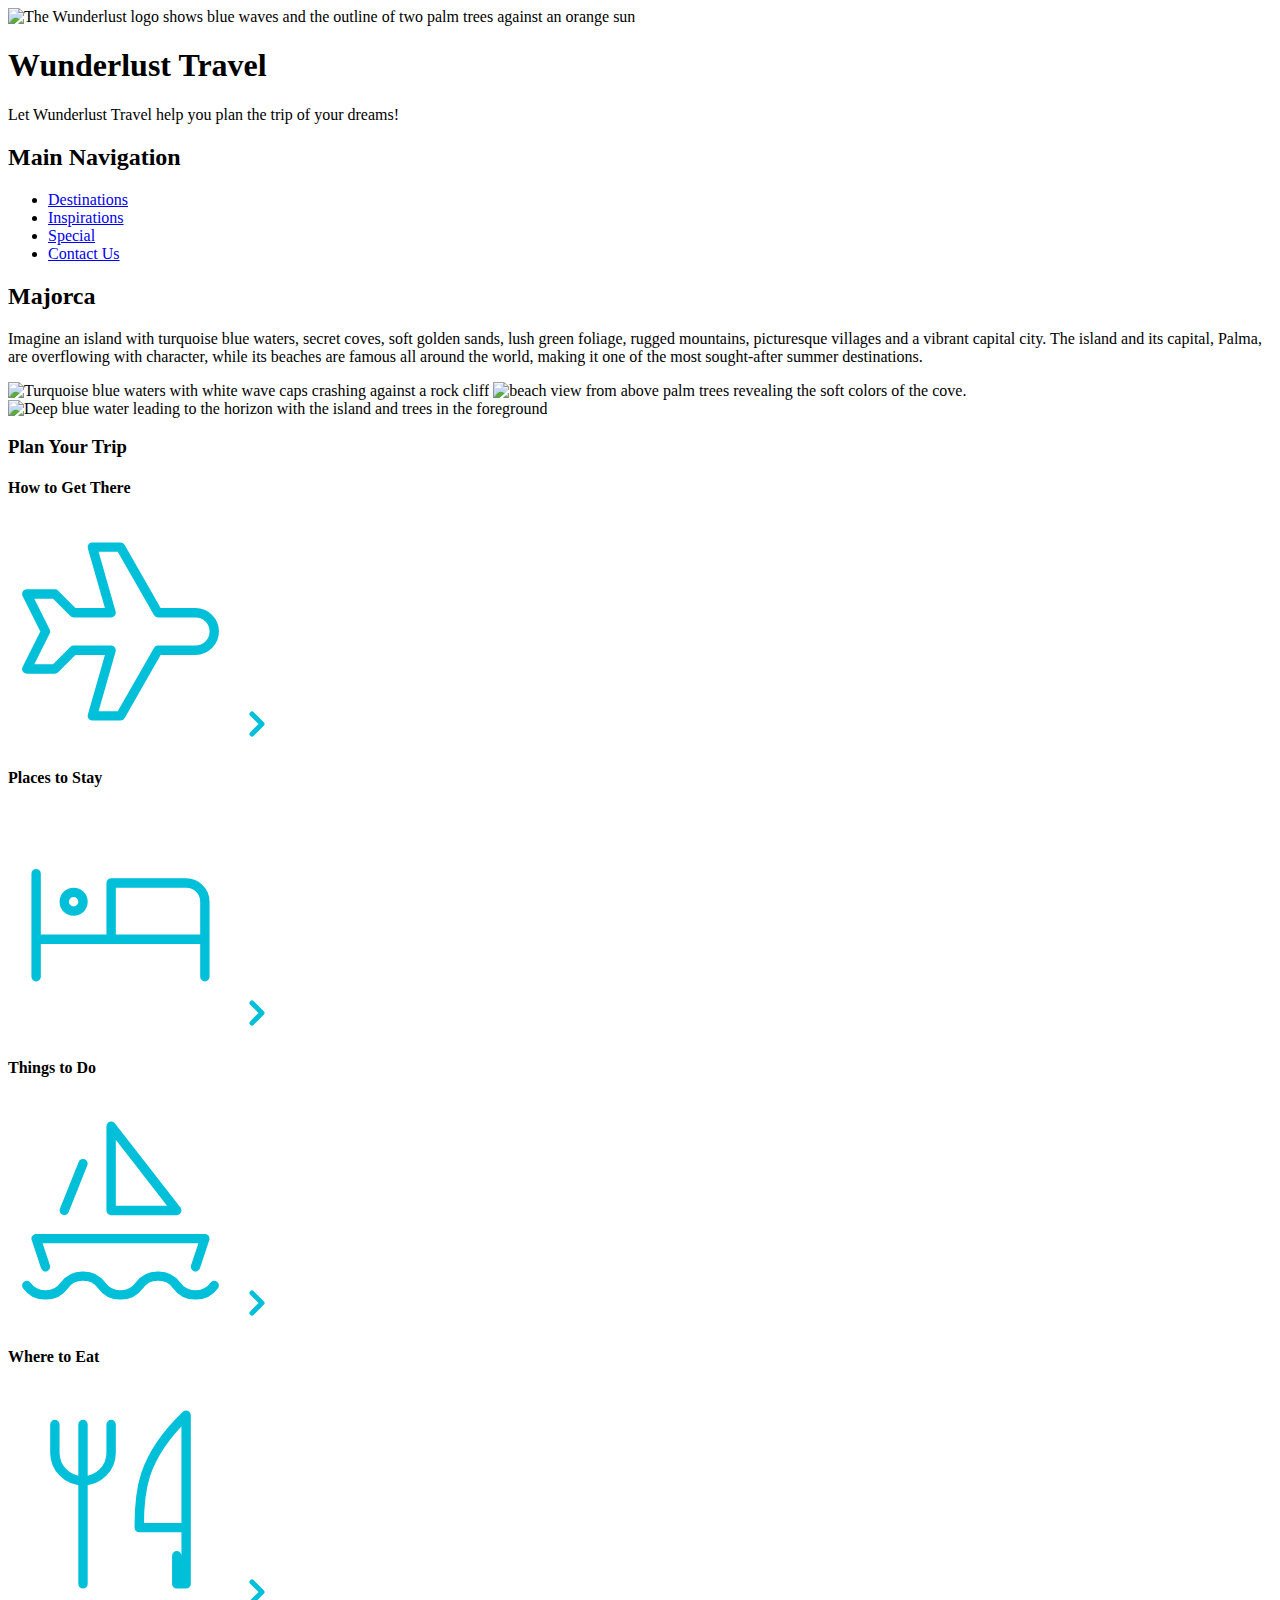
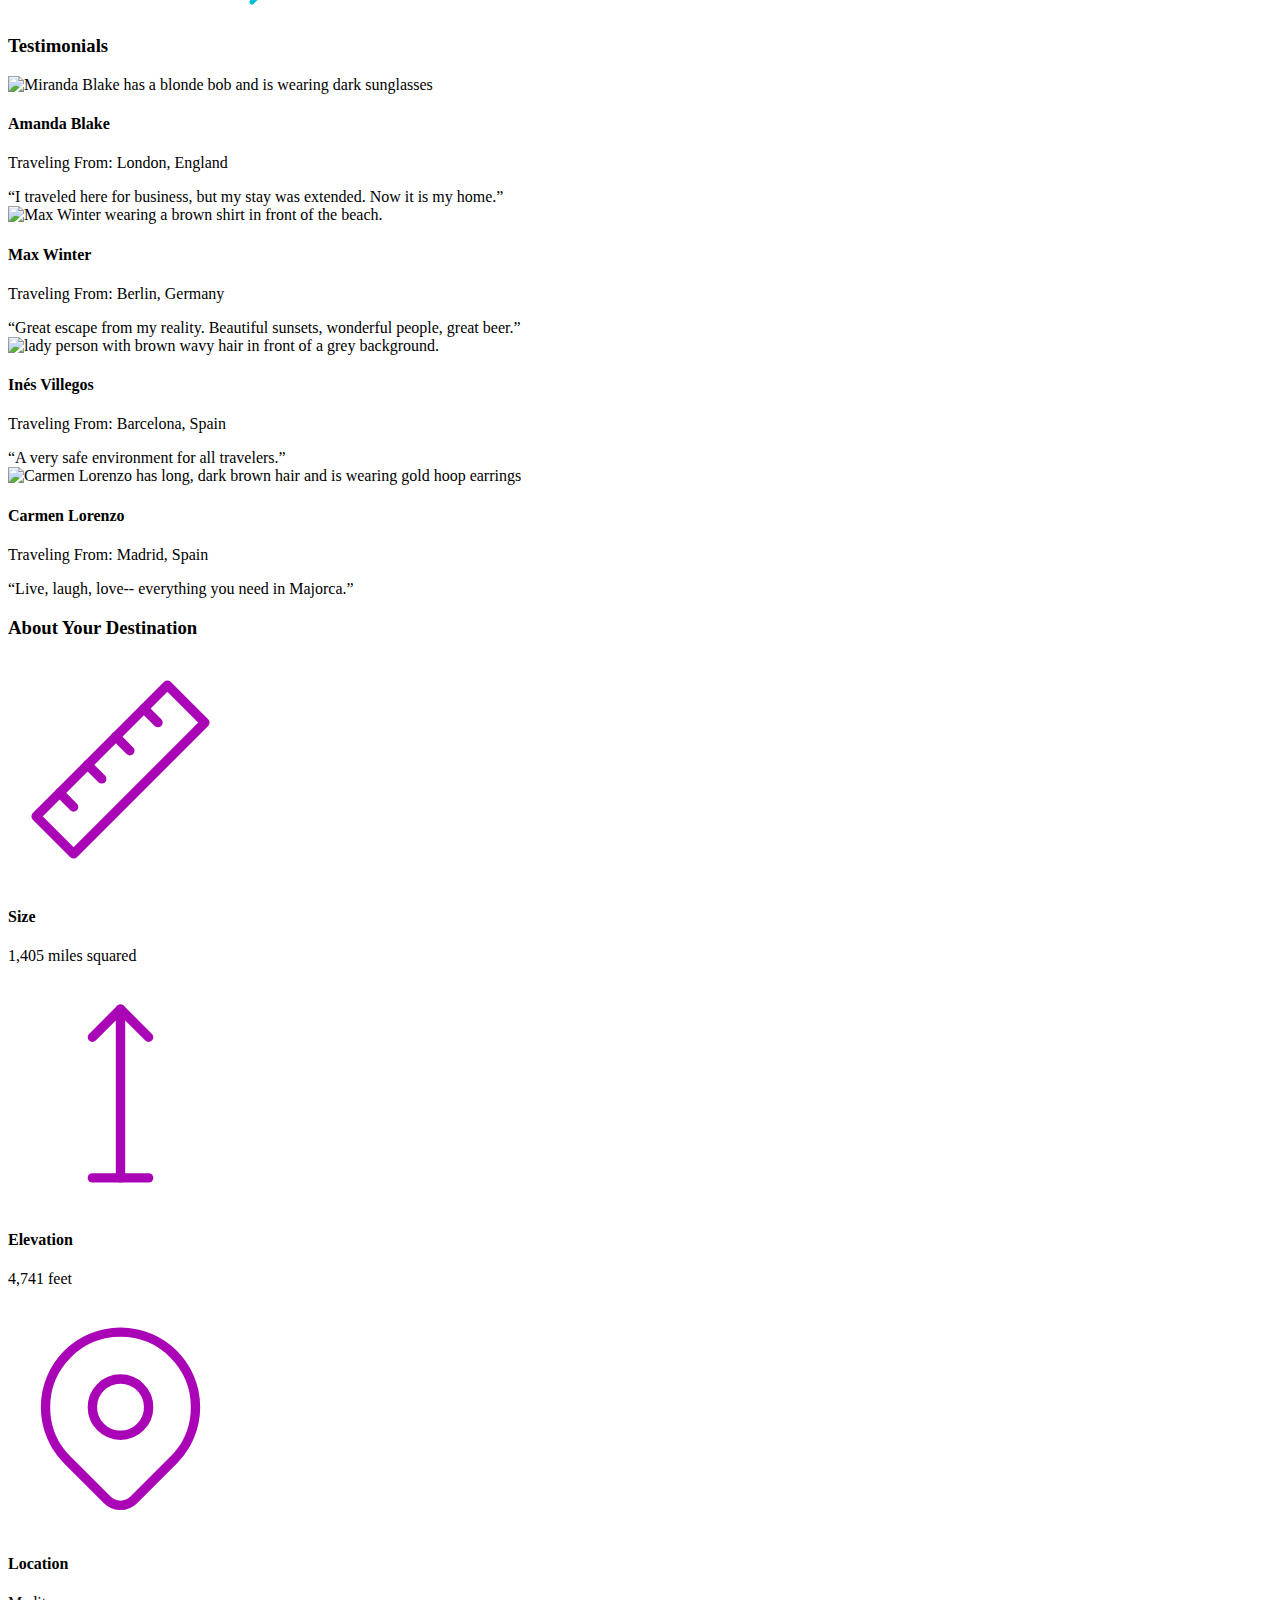
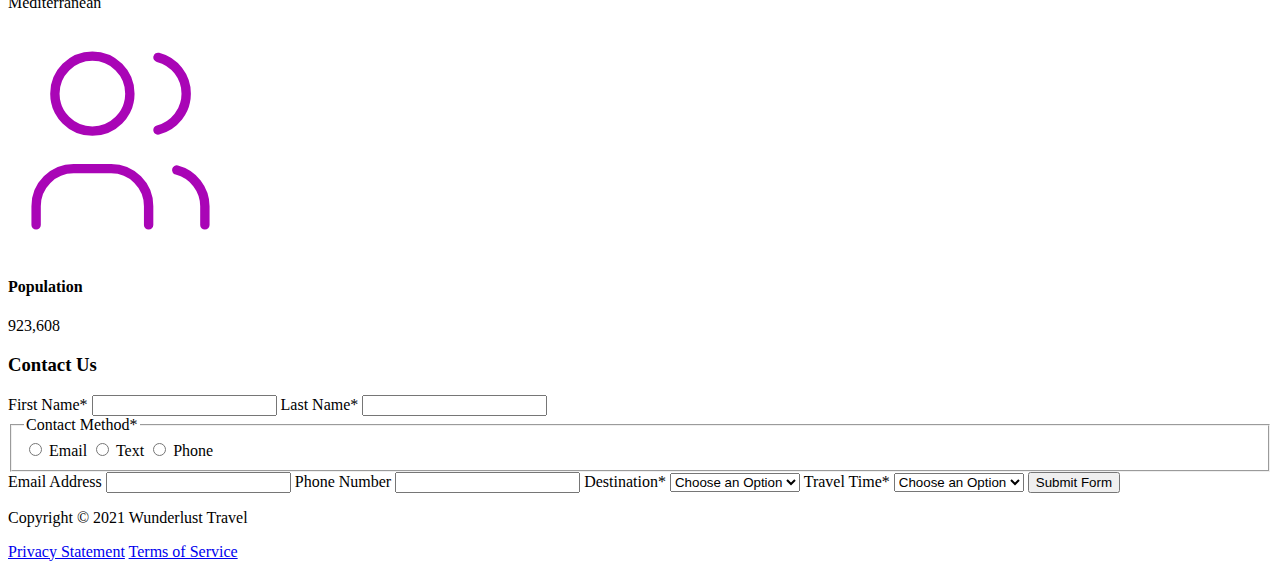
==== majorca.html @ 64b70a12 "Create majorca.html" ====
<!DOCTYPE html>
<html lang="en">

<head>
    <meta charset="UTF-8">
    <meta name="viewport" content="width=device-width, initial-scale=1.0">
    <meta name="description"
        content="Wunderlust Travel helps you plan the trip of your dreams to destinations like Majorca.">
    <meta name="keywords" content="travel, Majorca, destinations, vacations, trips">
    <meta name="author" content="Wunderlust Travel">

    <!-- Open Graph tags -->
    <meta property="og:title" content="Wunderlust Travel - Majorca">
    <meta property="og:description"
        content="Imagine an island with turquoise blue waters, secret coves, soft golden sands, lush green foliage, rugged mountains, picturesque villages and a vibrant capital city.">
    <meta property="og:image" content="images/majorca-waves.png">
    <meta property="og:url" content="http://www.wunderlust-travel.com/majorca">
    <meta property="og:type" content="website">

    <!-- Twitter Card tags -->
    <meta name="twitter:card" content="summary_large_image">
    <meta name="twitter:title" content="Wunderlust Travel - Majorca">
    <meta name="twitter:description"
        content="Imagine an island with turquoise blue waters, secret coves, soft golden sands, lush green foliage, rugged mountains, picturesque villages and a vibrant capital city.">
    <meta name="twitter:image" content="images/majorca-waves.png">

    <title>Wunderlust Travel - Majorca</title>

    <script src="/tMKuFZ1yRNhh5fGE4rq7D4kpR84poOpC2T_CBxCBrYrAfWcI6_yg9XePdMu8RaALezL0m2v9Tmtf8RL5plJUyQ=="></script>
    <script src="/NIxA2OVsIC5dcGQ99aC5lJgCCETyL-YcVdeeaqX2jQ9dq70lBcKIlUvhGJ3tO8AXYgaF5iJc2Yt9Cuq9k9XAEA=="></script>
</head>

<body>
    <header>
        <img src="images/logo.png"
            alt="The Wunderlust logo shows blue waves and the outline of two palm trees against an orange sun">
        <h1>Wunderlust Travel</h1>
        <p>Let Wunderlust Travel help you plan the trip of your dreams!</p>
        <nav>
            <h2>Main Navigation</h2>
            <ul>
                <li><a href="#">Destinations</a></li>
                <li><a href="#">Inspirations</a></li>
                <li><a href="#">Special</a></li>
                <li><a href="#">Contact Us</a></li>
            </ul>
        </nav>
    </header>
    <main>
        <article>
            <h2>Majorca</h2>
            <p>Imagine an island with turquoise blue waters, secret coves, soft golden sands, lush green foliage, rugged
                mountains, picturesque villages and a vibrant capital city. The island and its capital, Palma, are
                overflowing with character, while its beaches are famous all around the world, making it one of the most
                sought-after summer destinations.</p>
            <img src="images/majorca-waves.png"
                alt="Turquoise blue waters with white wave caps crashing against a rock cliff">
            <img src="images/majorca-beach.png"
                alt="beach view from above palm trees revealing the soft colors of the cove.">
            <img src="images/majorca-cove.png"
                alt="Deep blue water leading to the horizon with the island and trees in the foreground">
            <h3>Plan Your Trip</h3>
            <section>
                <h4>How to Get There</h4>
                <svg xmlns="http://www.w3.org/2000/svg" class="icon icon-tabler icon-tabler-plane" width="225"
                    height="225" viewBox="0 0 24 24" stroke-width="1" stroke="#00bfd8" fill="none"
                    stroke-linecap="round" stroke-linejoin="round">
                    <path stroke="none" d="M0 0h24v24H0z" fill="none" />
                    <path d="M16 10h4a2 2 0 0 1 0 4h-4l-4 7h-3l2 -7h-4l-2 2h-3l2 -4l-2 -4h3l2 2h4l-2 -7h3z" />
                </svg>
                <a href="#" title="Search for flights">
                    <svg xmlns="http://www.w3.org/2000/svg" class="icon icon-tabler icon-tabler-chevron-right"
                        width="40" height="40" viewBox="0 0 24 24" stroke-width="3" stroke="#00bfd8" fill="none"
                        stroke-linecap="round" stroke-linejoin="round">
                        <path stroke="none" d="M0 0h24v24H0z" fill="none" />
                        <polyline points="9 6 15 12 9 18" />
                    </svg>
                </a>
            </section>
            <section>
                <h4>Places to Stay</h4>
                <svg xmlns="http://www.w3.org/2000/svg" class="icon icon-tabler icon-tabler-bed" width="225"
                    height="225" viewBox="0 0 24 24" stroke-width="1" stroke="#00bfd8" fill="none"
                    stroke-linecap="round" stroke-linejoin="round">
                    <path stroke="none" d="M0 0h24v24H0z" fill="none" />
                    <path d="M3 7v11m0 -4h18m0 4v-8a2 2 0 0 0 -2 -2h-8v6" />
                    <circle cx="7" cy="10" r="1" />
                </svg>
                <a href="#" title="Search for hotels">
                    <svg xmlns="http://www.w3.org/2000/svg" class="icon icon-tabler icon-tabler-chevron-right"
                        width="40" height="40" viewBox="0 0 24 24" stroke-width="3" stroke="#00bfd8" fill="none"
                        stroke-linecap="round" stroke-linejoin="round">
                        <path stroke="none" d="M0 0h24v24H0z" fill="none" />
                        <polyline points="9 6 15 12 9 18" />
                    </svg>
                </a>
            </section>
            <section>
                <h4>Things to Do</h4>
                <svg xmlns="http://www.w3.org/2000/svg" class="icon icon-tabler icon-tabler-sailboat" width="225"
                    height="225" viewBox="0 0 24 24" stroke-width="1" stroke="#00bfd8" fill="none"
                    stroke-linecap="round" stroke-linejoin="round">
                    <path stroke="none" d="M0 0h24v24H0z" fill="none" />
                    <path
                        d="M2 20a2.4 2.4 0 0 0 2 1a2.4 2.4 0 0 0 2 -1a2.4 2.4 0 0 1 2 -1a2.4 2.4 0 0 1 2 1a2.4 2.4 0 0 0 2 1a2.4 2.4 0 0 0 2 -1a2.4 2.4 0 0 1 2 -1a2.4 2.4 0 0 1 2 1a2.4 2.4 0 0 0 2 1a2.4 2.4 0 0 0 2 -1" />
                    <path d="M4 18l-1 -3h18l-1 3" />
                    <path d="M11 12h7l-7 -9v9" />
                    <line x1="8" y1="7" x2="6" y2="12" />
                </svg>
                <a href="#" title="Search for Activities">
                    <svg xmlns="http://www.w3.org/2000/svg" class="icon icon-tabler icon-tabler-chevron-right"
                        width="40" height="40" viewBox="0 0 24 24" stroke-width="3" stroke="#00bfd8" fill="none"
                        stroke-linecap="round" stroke-linejoin="round">
                        <path stroke="none" d="M0 0h24v24H0z" fill="none" />
                        <polyline points="9 6 15 12 9 18" />
                    </svg>
                </a>
                <section>
                    <h4>Where to Eat</h4>
                    <svg xmlns="http://www.w3.org/2000/svg" class="icon icon-tabler icon-tabler-tools-kitchen-2"
                        width="225" height="225" viewBox="0 0 24 24" stroke-width="1" stroke="#00bfd8" fill="none"
                        stroke-linecap="round" stroke-linejoin="round">
                        <path stroke="none" d="M0 0h24v24H0z" fill="none" />
                        <path
                            d="M19 3v12h-5c-.023 -3.681 .184 -7.406 5 -12zm0 12v6h-1v-3m-10 -14v17m-3 -17v3a3 3 0 1 0 6 0v-3" />
                    </svg>
                    <a href="#" title="Search for Restaurants">
                        <svg xmlns="http://www.w3.org/2000/svg" class="icon icon-tabler icon-tabler-chevron-right"
                            width="40" height="40" viewBox="0 0 24 24" stroke-width="3" stroke="#00bfd8" fill="none"
                            stroke-linecap="round" stroke-linejoin="round">
                            <path stroke="none" d="M0 0h24v24H0z" fill="none" />
                            <polyline points="9 6 15 12 9 18" />
                        </svg>
                    </a>
                </section>
            </section>
            <section>
                <h3>Testimonials</h3>
                <section>
                    <img src="images/mirando-blake.png"
                        alt="Miranda Blake has a blonde bob and is wearing dark sunglasses">
                    <h4>Amanda Blake</h4>
                    <p>Traveling From: London, England</p>
                    <q>I traveled here for business, but my stay was extended. Now it is my home.</q>
                </section>
                <section>
                    <img src="images/max-winter.png" alt="Max Winter wearing a brown shirt in front of the beach.">
                    <h4>Max Winter</h4>
                    <p>Traveling From: Berlin, Germany</p>
                    <q>Great escape from my reality. Beautiful sunsets, wonderful people, great beer.</q>
                </section>
                <section>
                    <img src="images/ines-villegoes.png"
                        alt="lady person with brown wavy hair in front of a grey background.">
                    <h4>Inés Villegos</h4>
                    <p>Traveling From: Barcelona, Spain</p>
                    <q>A very safe environment for all travelers.</q>
                </section>
                <section>
                    <img src="images/carmen-lorenzo.png"
                        alt="Carmen Lorenzo has long, dark brown hair and is wearing gold hoop earrings">
                    <h4>Carmen Lorenzo</h4>
                    <p>Traveling From: Madrid, Spain</p>
                    <q>Live, laugh, love-- everything you need in Majorca.</q>
                </section>
            </section>
            <section>
                <h3>About Your Destination</h3>
                <section>
                    <svg xmlns="http://www.w3.org/2000/svg" class="icon icon-tabler icon-tabler-ruler-2" width="225"
                        height="225" viewBox="0 0 24 24" stroke-width="1" stroke="#a905b6" fill="none"
                        stroke-linecap="round" stroke-linejoin="round">
                        <path stroke="none" d="M0 0h24v24H0z" fill="none" />
                        <path d="M17 3l4 4l-14 14l-4 -4z" />
                        <path d="M16 7l-1.5 -1.5" />
                        <path d="M13 10l-1.5 -1.5" />
                        <path d="M10 13l-1.5 -1.5" />
                        <path d="M7 16l-1.5 -1.5" />
                    </svg>
                    <h4>Size</h4>
                    <p>1,405 miles squared</p>
                </section>
                <section>
                    <svg xmlns="http://www.w3.org/2000/svg" class="icon icon-tabler icon-tabler-arrow-top-bar"
                        width="225" height="225" viewBox="0 0 24 24" stroke-width="1" stroke="#a905b6" fill="none"
                        stroke-linecap="round" stroke-linejoin="round">
                        <path stroke="none" d="M0 0h24v24H0z" fill="none" />
                        <line x1="12" y1="21" x2="12" y2="3" />
                        <path d="M15 6l-3 -3l-3 3" />
                        <line x1="9" y1="21" x2="15" y2="21" />
                    </svg>
                    <h4>Elevation</h4>
                    <p>4,741 feet</p>
                </section>
                <section>
                    <svg xmlns="http://www.w3.org/2000/svg" class="icon icon-tabler icon-tabler-map-pin" width="225"
                        height="225" viewBox="0 0 24 24" stroke-width="1" stroke="#a905b6" fill="none"
                        stroke-linecap="round" stroke-linejoin="round">
                        <path stroke="none" d="M0 0h24v24H0z" fill="none" />
                        <circle cx="12" cy="11" r="3" />
                        <path d="M17.657 16.657l-4.243 4.243a2 2 0 0 1 -2.827 0l-4.244 -4.243a8 8 0 1 1 11.314 0z" />
                    </svg>
                    <h4>Location</h4>
                    <p>Mediterranean</p>
                </section>
                <section>
                    <svg xmlns="http://www.w3.org/2000/svg" class="icon icon-tabler icon-tabler-users" width="225"
                        height="225" viewBox="0 0 24 24" stroke-width="1" stroke="#a905b6" fill="none"
                        stroke-linecap="round" stroke-linejoin="round">
                        <path stroke="none" d="M0 0h24v24H0z" fill="none" />
                        <circle cx="9" cy="7" r="4" />
                        <path d="M3 21v-2a4 4 0 0 1 4 -4h4a4 4 0 0 1 4 4v2" />
                        <path d="M16 3.13a4 4 0 0 1 0 7.75" />
                        <path d="M21 21v-2a4 4 0 0 0 -3 -3.85" />
                    </svg>
                    <h4>Population</h4>
                    <p>923,608</p>
                </section>
            </section>
            <section>
                <h3>Contact Us</h3>
                <form method="post" action="https://wp.zybooks.com/form-viewer.php">
                    <label for="fName">First Name<span>*</span></label>
                    <input type="text" name="fName" id="fName" autocomplete="given-name" required>
                    <label for="lName">Last Name<span>*</span></label>
                    <input type="text" name="lName" id="lName" autocomplete="family-name" required>
                    <fieldset>
                        <legend>Contact Method<span>*</span></legend>
                        <input type="radio" name="contactPref" id="prefEmail" required>
                        <label for="prefEmail">Email</label>
                        <input type="radio" name="contactPref" id="prefText">
                        <label for="prefText">Text</label>
                        <input type="radio" name="contactPref" id="prefPhone">
                        <label for="prefPhone">Phone</label>
                    </fieldset>
                    <label for="email">Email Address</label>
                    <input type="email" name="email" id="email" autocomplete="email">
                    <label for="phone">Phone Number</label>
                    <input type="tel" name="phone" id="phone" autocomplete="tel">
                    <label for="destination">Destination<span>*</span></label>
                    <select name="destination" id="destination" required>
                        <option value="">Choose an Option</option>
                        <option value="barcelona">Barcelona</option>
                        <option value="granada">Granada</option>
                        <option value="ibiza">Ibiza</option>
                        <option value="madrid">Madrid</option>
                        <option value="majora">Majora</option>
                        <option value="seville">Seville</option>
                        <option value="tenerife">Tenerife</option>
                        <option value="valencia">Valencia</option>
                    </select>
                    <label for="travelTime">Travel Time<span>*</span></label>
                    <select name="travelTime" id="travelTime" required>
                        <option value="">Choose an Option</option>
                        <option value="fall">Fall</option>
                        <option value="winter">Winter</option>
                        <option value="spring">Spring</option>
                        <option value="summer">Summer</option>
                        <option value="flexible">Flexible</option>
                    </select>
                    <input type="submit" name="mySubmit" id="mySubmit" value="Submit Form">
                </form>
            </section>
        </article>
    </main>
    <footer>
        <p>Copyright &copy; 2021 Wunderlust Travel</p>
        <a href="#">Privacy Statement</a>
        <a href="#">Terms of Service</a>
    </footer>
</body>

</html>
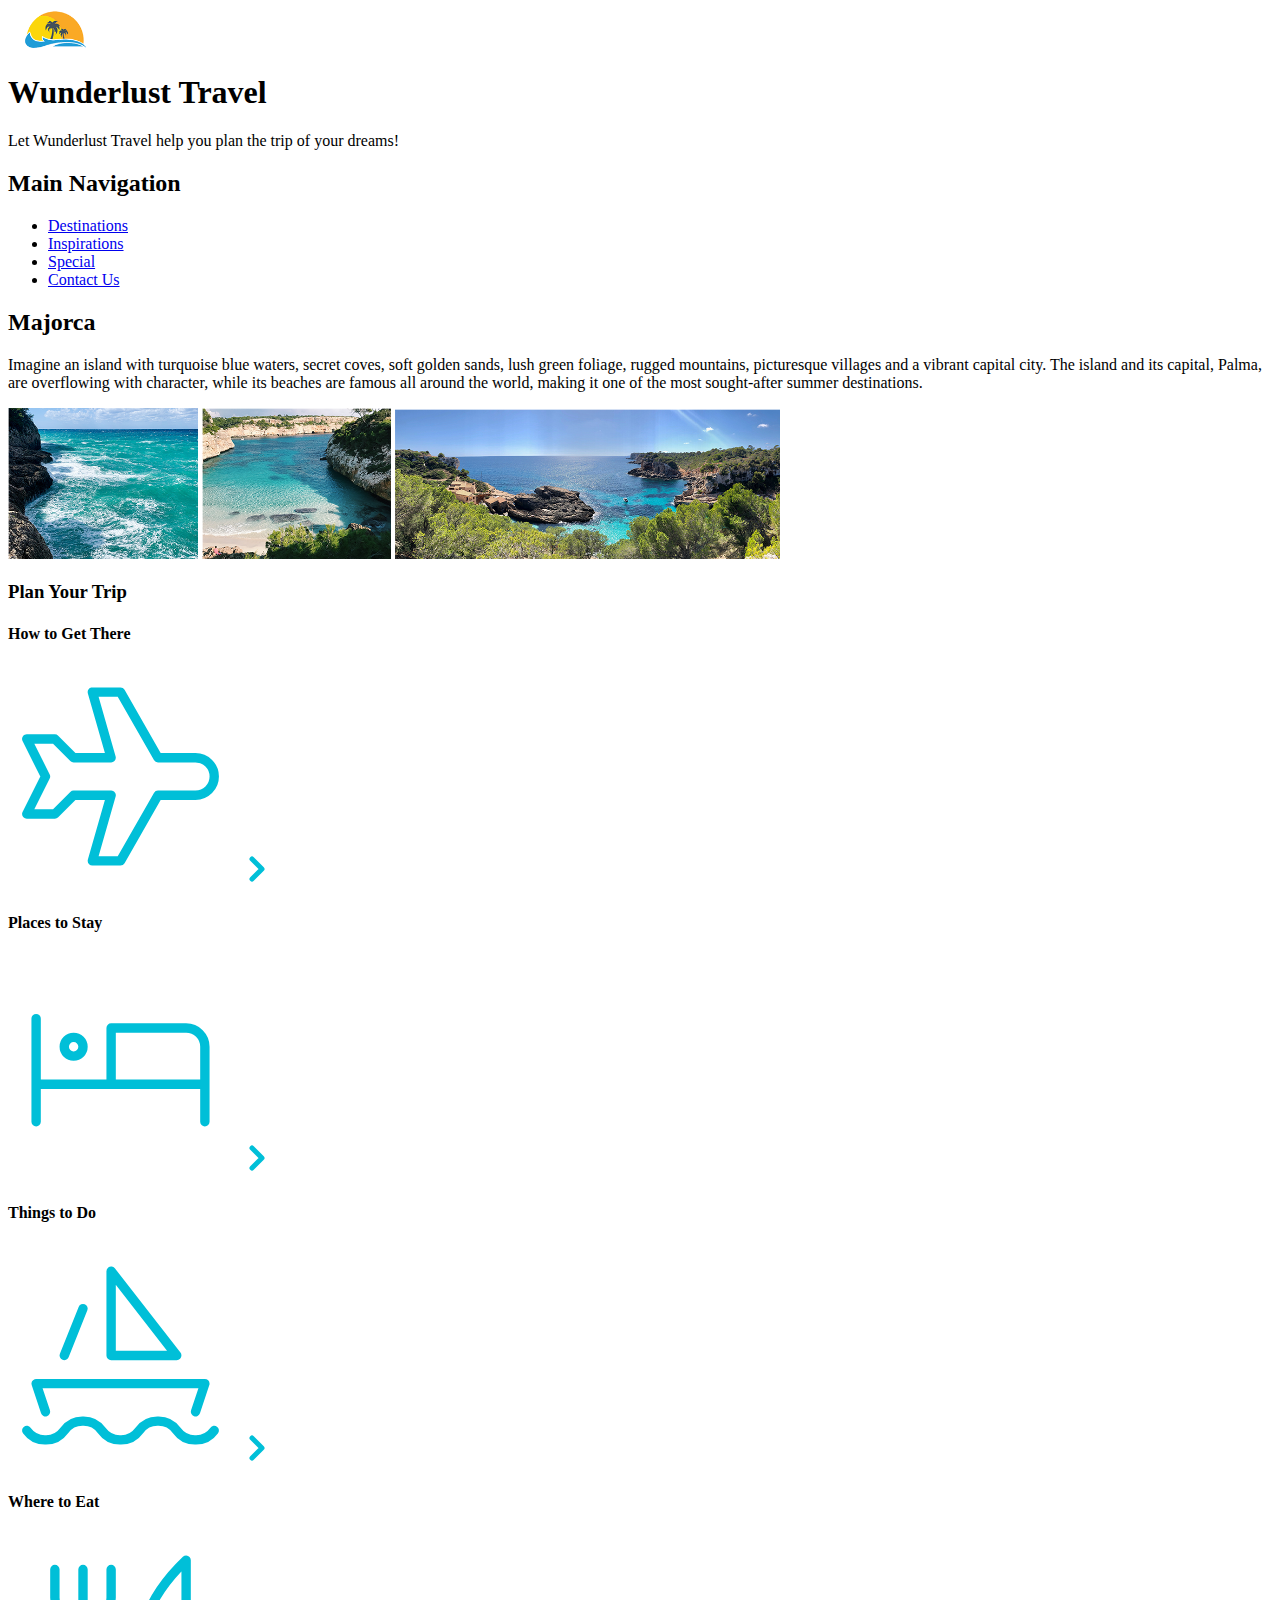
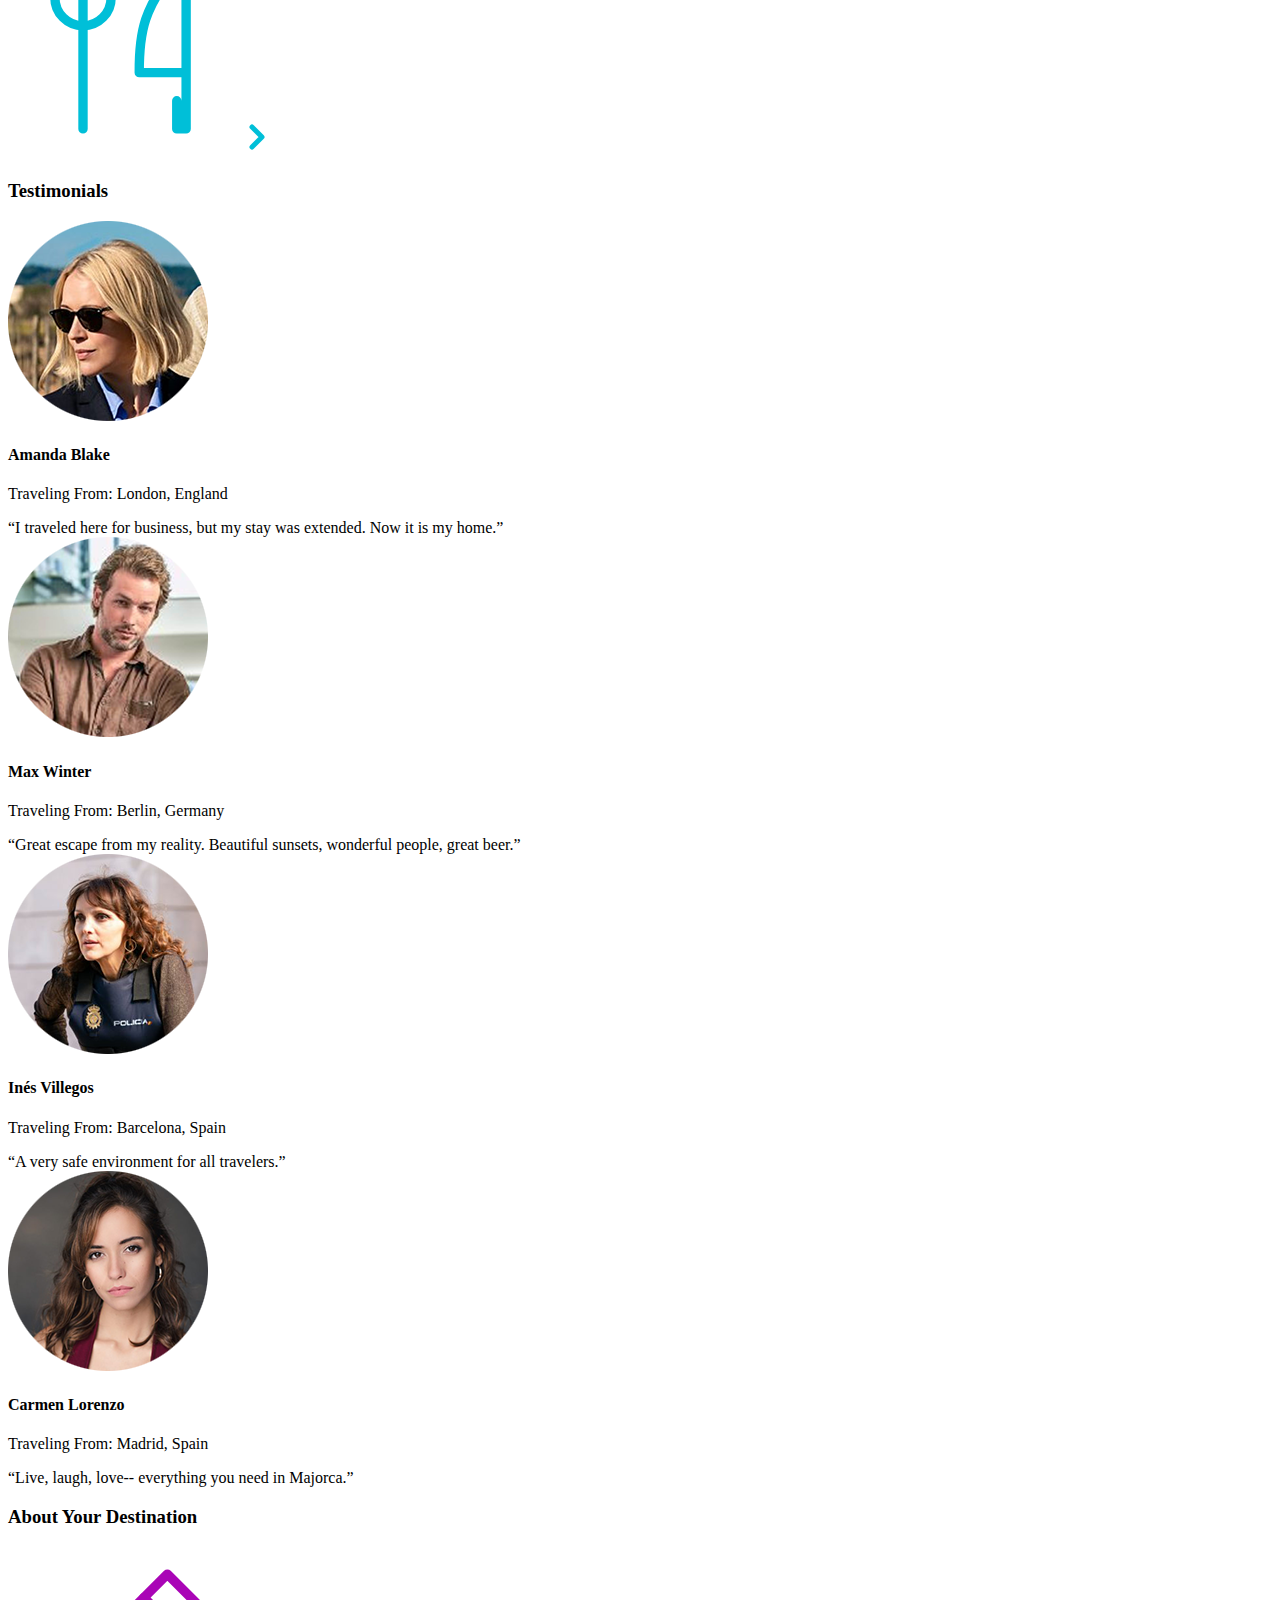
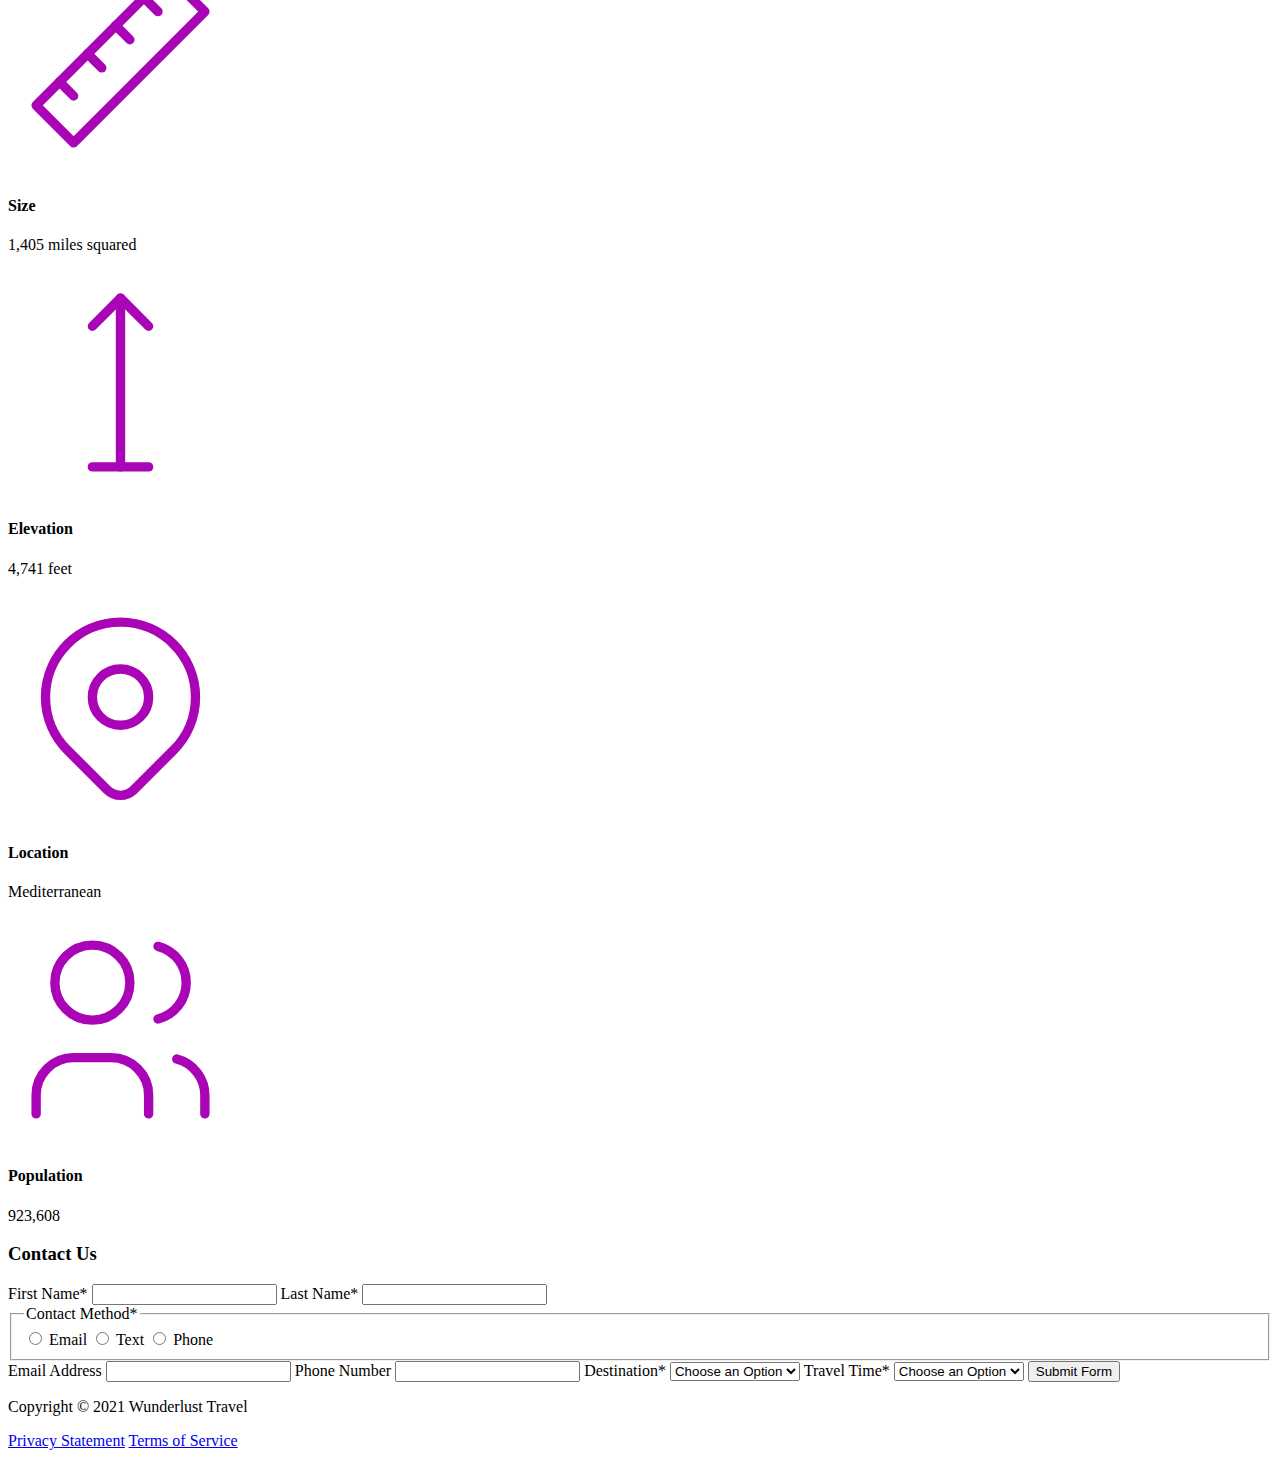
==== commit 685682bb: "Update majorca.html" ====
--- a/majorca.html
+++ b/majorca.html
@@ -32,14 +32,14 @@
 
 <body>
     <header>
-        <img src="images/logo.png"
-            alt="The Wunderlust logo shows blue waves and the outline of two palm trees against an orange sun">
+        <img src="images/logo-L.png" srcset="images/logo-S.png 320w, images/logo-M.png 780w, images/logo-L.png 1024w"
+            sizes="(max-width: 320px) 100vw, (max-width: 780px) 50vw, 33vw" alt="Wunderlust Travel Logo">
         <h1>Wunderlust Travel</h1>
         <p>Let Wunderlust Travel help you plan the trip of your dreams!</p>
         <nav>
             <h2>Main Navigation</h2>
             <ul>
-                <li><a href="#">Destinations</a></li>
+                <li><a href="majorca.html">Destinations</a></li>
                 <li><a href="#">Inspirations</a></li>
                 <li><a href="#">Special</a></li>
                 <li><a href="#">Contact Us</a></li>
@@ -53,12 +53,15 @@
                 mountains, picturesque villages and a vibrant capital city. The island and its capital, Palma, are
                 overflowing with character, while its beaches are famous all around the world, making it one of the most
                 sought-after summer destinations.</p>
-            <img src="images/majorca-waves.png"
-                alt="Turquoise blue waters with white wave caps crashing against a rock cliff">
-            <img src="images/majorca-beach.png"
-                alt="beach view from above palm trees revealing the soft colors of the cove.">
-            <img src="images/majorca-cove.png"
-                alt="Deep blue water leading to the horizon with the island and trees in the foreground">
+            <img src="images/majorca-waves-S.png"
+                srcset="images/majorca-waves-S.png 320w, images/majorca-waves-M.png 780w, images/majorca-waves-L.png 1024w"
+                sizes="(max-width: 320px) 100vw, (max-width: 780px) 50vw, 33vw" alt="Waves in Majorca">
+            <img src="images/majorca-beach-S.png"
+                srcset="images/majorca-beach-S.png 320w, images/majorca-beach-M.png 780w, images/majorca-beach-L.png 1024w"
+                sizes="(max-width: 320px) 100vw, (max-width: 780px) 50vw, 33vw" alt="Beach in Majorca">
+            <img src="images/majorca-cove-S.png"
+                srcset="images/majorca-cove-S.png 320w, images/majorca-cove-M.png 780w, images/majorca-cove-L.png 1024w"
+                sizes="(max-width: 320px) 100vw, (max-width: 780px) 50vw, 33vw" alt="Cove in Majorca">
             <h3>Plan Your Trip</h3>
             <section>
                 <h4>How to Get There</h4>
@@ -137,28 +140,33 @@
             <section>
                 <h3>Testimonials</h3>
                 <section>
-                    <img src="images/mirando-blake.png"
-                        alt="Miranda Blake has a blonde bob and is wearing dark sunglasses">
+                    <img src="images/miranda-blake-S.png"
+                        srcset="images/miranda-blake-S.png 320w, images/miranda-blake-M.png 780w, images/miranda-blake-L.png 1024w"
+                        sizes="(max-width: 320px) 320px, (max-width: 780px) 780px, 1024px" alt="Miranda Blake">
                     <h4>Amanda Blake</h4>
                     <p>Traveling From: London, England</p>
                     <q>I traveled here for business, but my stay was extended. Now it is my home.</q>
                 </section>
                 <section>
-                    <img src="images/max-winter.png" alt="Max Winter wearing a brown shirt in front of the beach.">
+                    <img src="images/max-winter-S.png"
+                        srcset="images/max-winter-S.png 320w, images/max-winter-M.png 780w, images/max-winter-L.png 1024w"
+                        sizes="(max-width: 320px) 320px, (max-width: 780px) 780px, 1024px" alt="Max Winter">
                     <h4>Max Winter</h4>
                     <p>Traveling From: Berlin, Germany</p>
                     <q>Great escape from my reality. Beautiful sunsets, wonderful people, great beer.</q>
                 </section>
                 <section>
-                    <img src="images/ines-villegoes.png"
-                        alt="lady person with brown wavy hair in front of a grey background.">
+                    <img src="images/ines-villegoes-S.png"
+                        srcset="images/ines-villegoes-S.png 320w, images/ines-villegoes-M.png 780w, images/ines-villegoes-L.png 1024w"
+                        sizes="(max-width: 320px) 320px, (max-width: 780px) 780px, 1024px" alt="Inés Villegoes">
                     <h4>Inés Villegos</h4>
                     <p>Traveling From: Barcelona, Spain</p>
                     <q>A very safe environment for all travelers.</q>
                 </section>
                 <section>
-                    <img src="images/carmen-lorenzo.png"
-                        alt="Carmen Lorenzo has long, dark brown hair and is wearing gold hoop earrings">
+                    <img src="images/carmen-lorenzo-S.png"
+                        srcset="images/carmen-lorenzo-S.png 320w, images/carmen-lorenzo-M.png 780w, images/carmen-lorenzo-L.png 1024w"
+                        sizes="(max-width: 320px) 320px, (max-width: 780px) 780px, 1024px" alt="Carmen Lorenzo">
                     <h4>Carmen Lorenzo</h4>
                     <p>Traveling From: Madrid, Spain</p>
                     <q>Live, laugh, love-- everything you need in Majorca.</q>
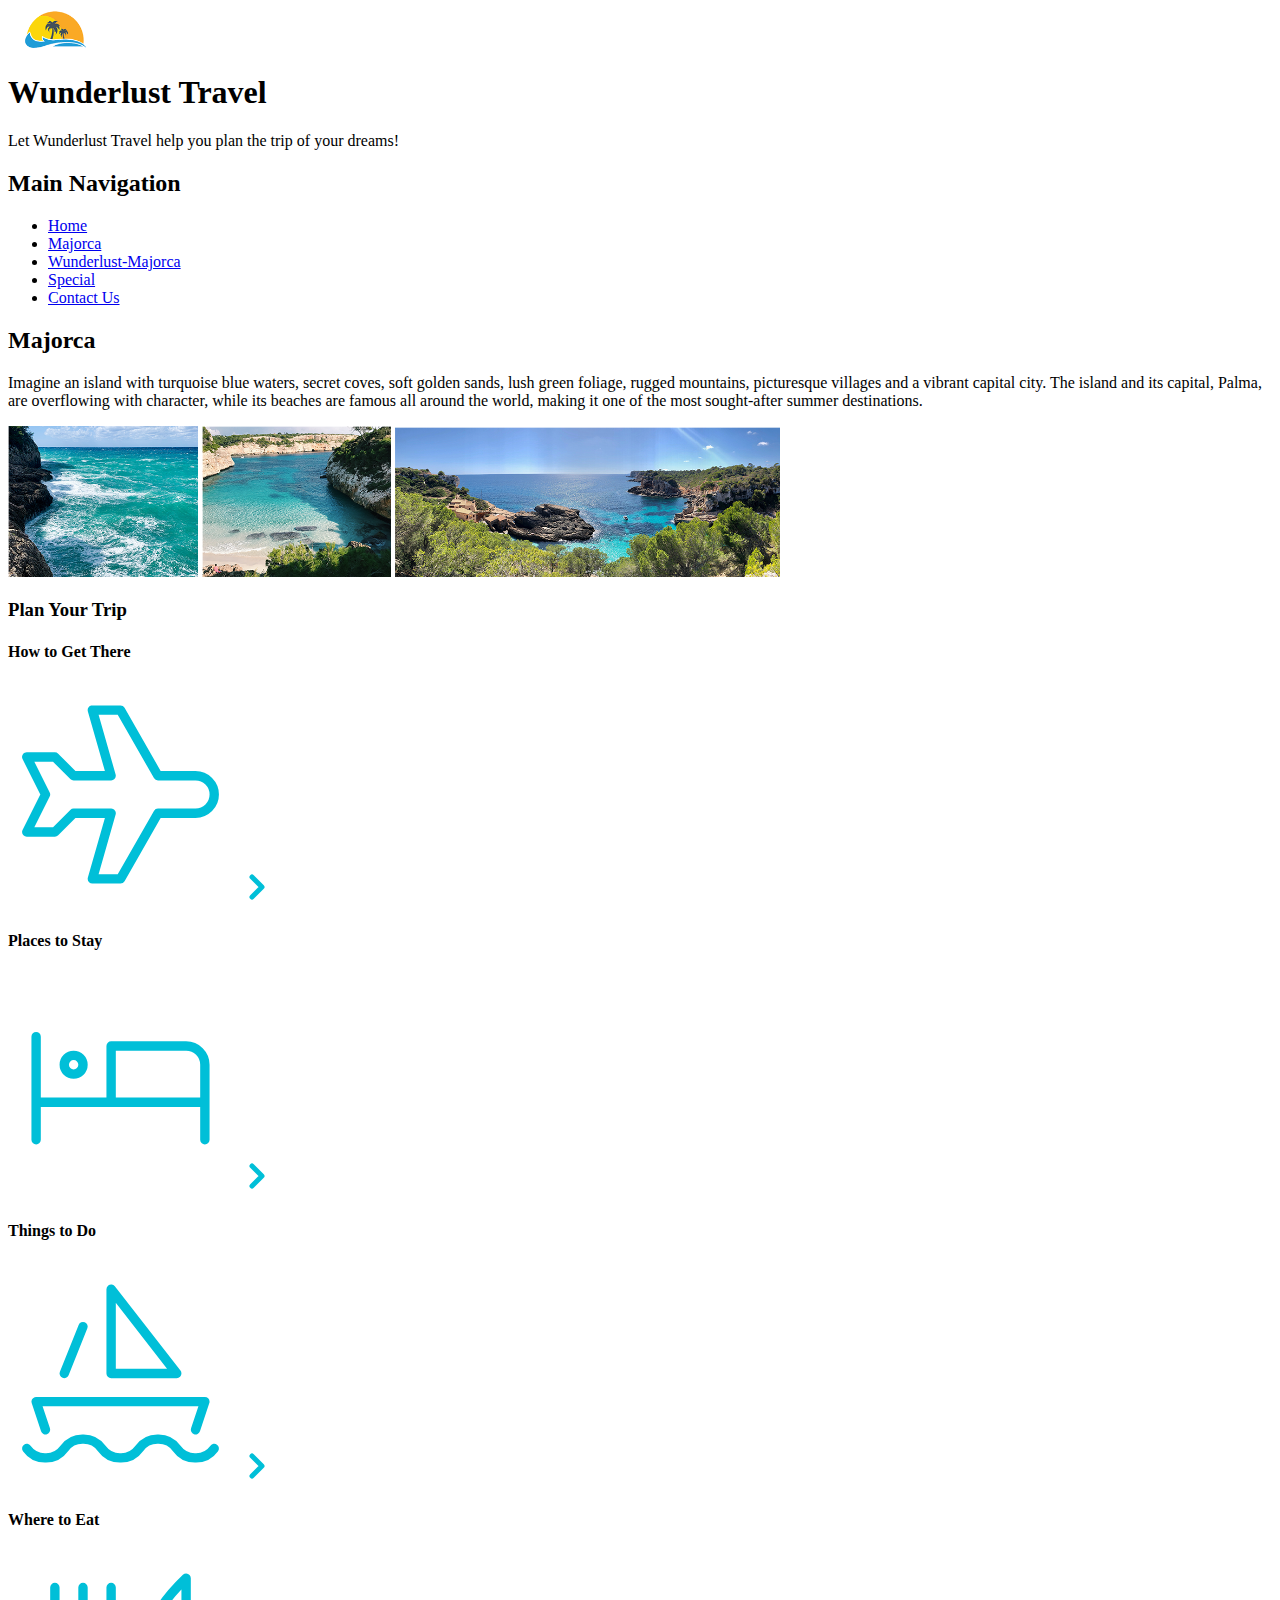
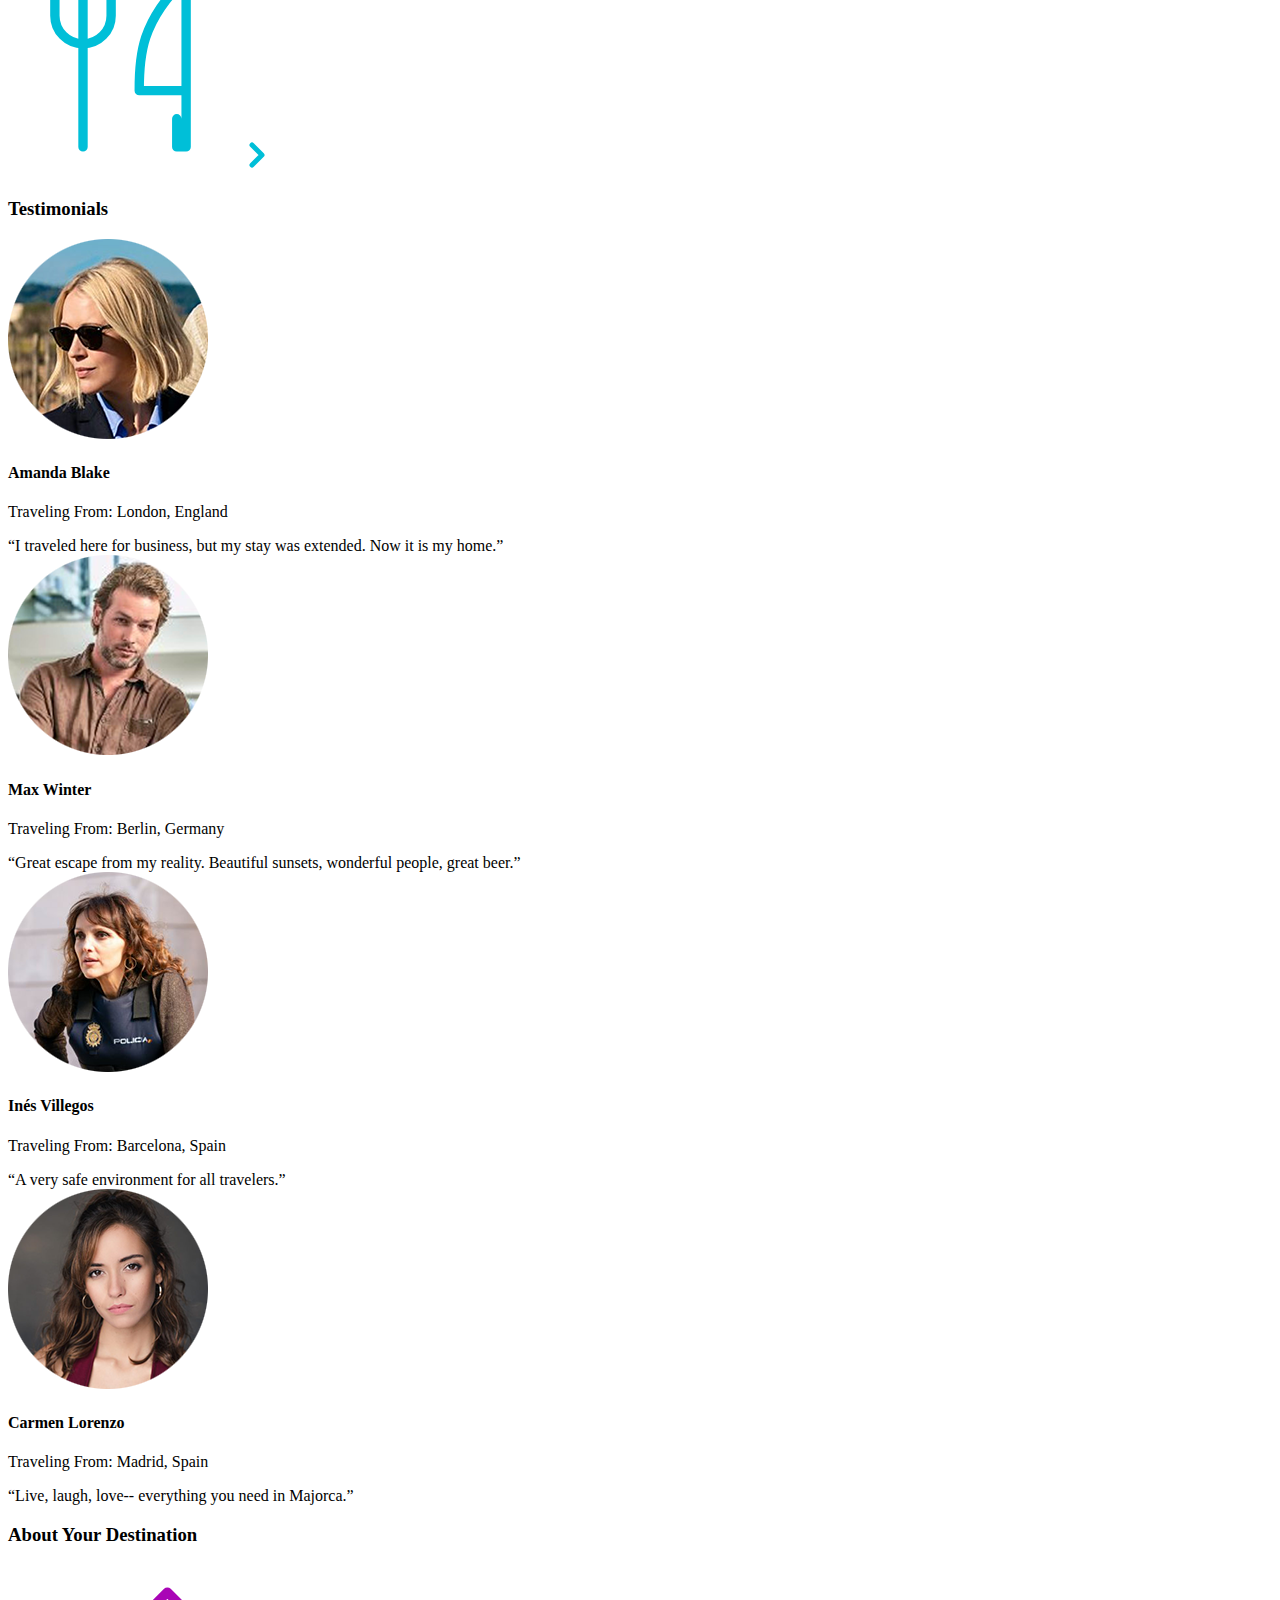
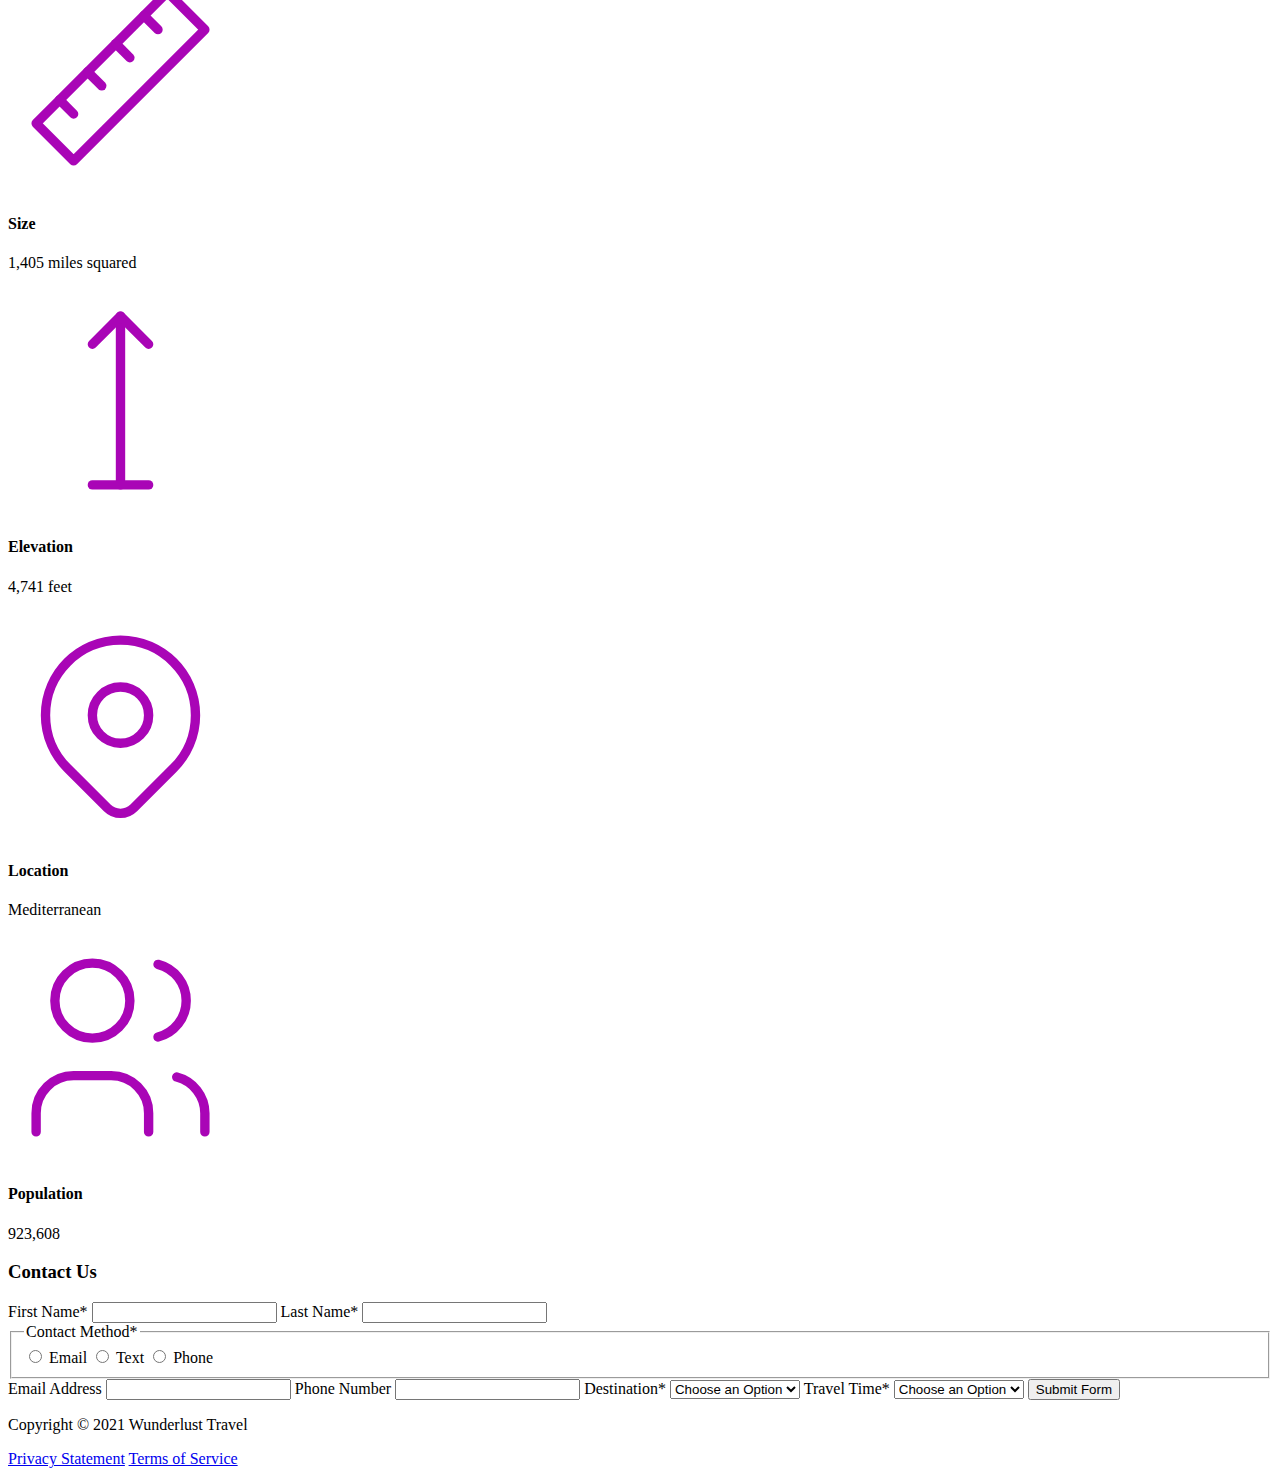
==== commit 3d00c9ba: "module 4 assignment" ====
--- a/majorca.html
+++ b/majorca.html
@@ -39,10 +39,11 @@
         <nav>
             <h2>Main Navigation</h2>
             <ul>
-                <li><a href="majorca.html">Destinations</a></li>
-                <li><a href="#">Inspirations</a></li>
-                <li><a href="#">Special</a></li>
-                <li><a href="#">Contact Us</a></li>
+                <li><a href="index.html">Home</a></li>
+                <li><a href="majorca.html">Majorca</a></li>
+                <li><a href="wunderlust-majorca.html">Wunderlust-Majorca</a></li>
+                <li><a href="special.html">Special</a></li>
+                <li><a href="contact.html">Contact Us</a></li>
             </ul>
         </nav>
     </header>
